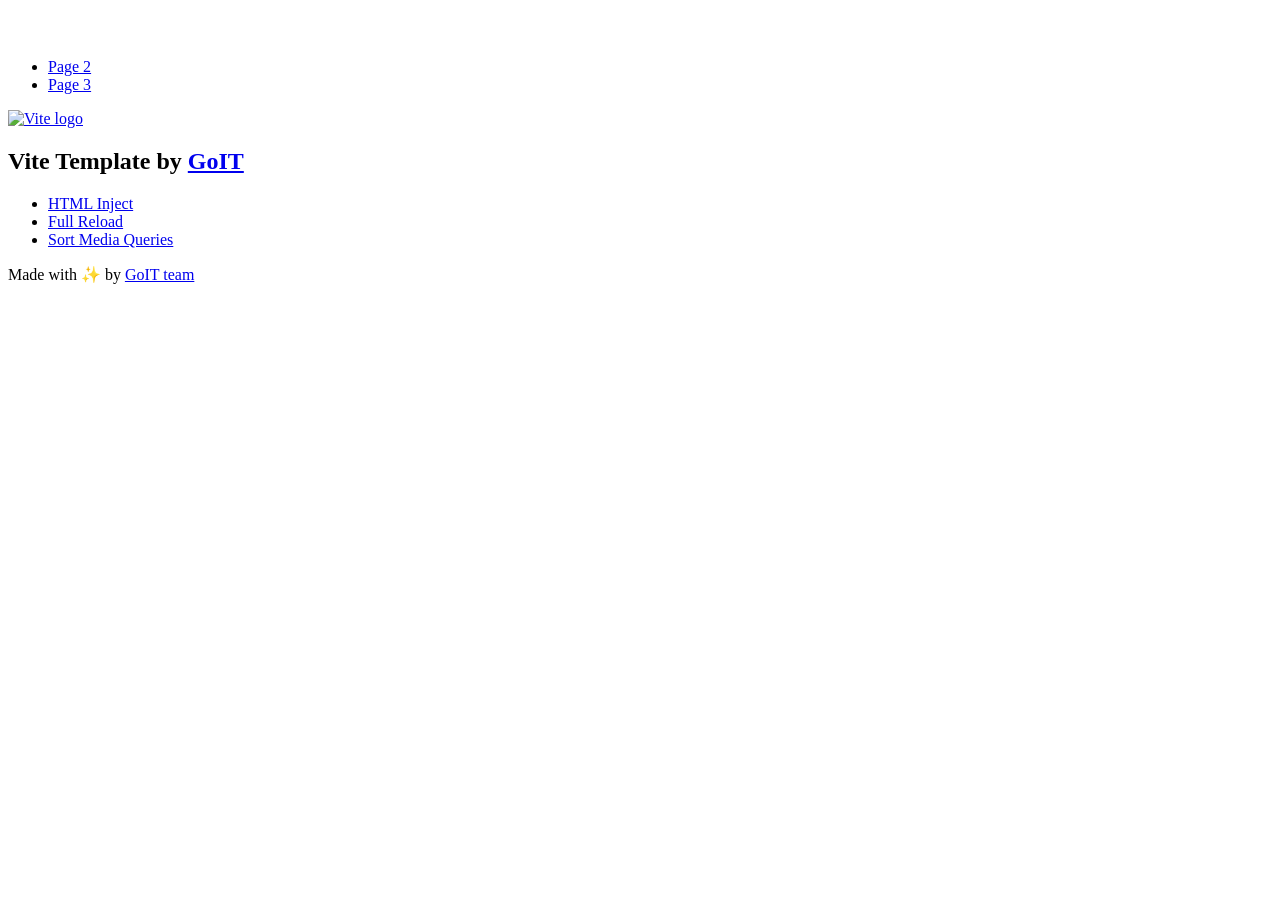
==== index.html @ 80177a3f "Deploying to gh-pages from @ mperebeynoslu/-goit-js-hw-12@783079c249e56fd8ee25fa99a9e8ee0958d9c0b2 🚀" ====
<!DOCTYPE html>
<html lang="en">
  <head>
    <meta charset="UTF-8" />
    <link rel="icon" type="image/svg+xml" href="/goit-js-hw-12/favicon.svg" />
    <meta name="viewport" content="width=device-width, initial-scale=1.0" />
    <title>Vanilla App Template</title>
    <script type="module" crossorigin src="/goit-js-hw-12/index.js"></script>
    <link rel="stylesheet" crossorigin href="/goit-js-hw-12/assets/styles-DvPDDfy5.css">
  </head>
  <body>
    <header class="header">
  <div class="container">
    <nav class="nav">
      <a class="nav-logo" href="./index.html" aria-label="Site logo">
        <svg class="nav-logo-icon" width="100" height="30">
          <use href="/goit-js-hw-12/assets/sprite-E8vg0sBb.svg#logo"></use>
        </svg>
      </a>
      <ul class="nav-list">
        <li class="nav-item">
          <a class="nav-link {=$highlight-act}" href="./page-2.html">Page 2</a>
        </li>
        <li class="nav-item">
          <a class="nav-link {=$highlight-curr}" href="./page-3.html">Page 3</a>
        </li>
      </ul>
    </nav>
  </div>
</header>


    <main>
      <!-- Loads the specified .html file -->
      <section class="vite-promo">
  <div class="container">
    <div class="vite-promo-thumb">
      <a
        class="vite-promo-link"
        href="https://vitejs.dev/"
        target="_blank"
        rel="noopener noreferrer"
        aria-label="Link to Vite official website"
        title="Vite.js  build tool"
      >
        <!-- Path to images as from index.html file -->
        <img
          class="pic"
          src="/goit-js-hw-12/assets/vite-logo-9o_aqrTe.png"
          alt="Vite logo"
          width="640"
          height="640"
        />
      </a>
    </div>
    <h1 class="main-title">
      <span class="main-title-gradient">Vite</span>
      Template by
      <a
        class="main-title-link"
        href="https://github.com/goitacademy/vanilla-app-template"
        target="_blank"
        rel="noopener noreferrer"
      >
        GoIT
      </a>
    </h1>
  </div>
</section>

      <article class="badges">
  <div class="container">
    <ul class="badges-list">
      <li class="badges-item">
        <a
          class="badges-link"
          href="https://www.npmjs.com/package/vite-plugin-html-inject"
          target="_blank"
          rel="noopener noreferrer"
        >
          HTML Inject
        </a>
      </li>
      <li class="badges-item">
        <a
          class="badges-link"
          href="https://www.npmjs.com/package/vite-plugin-full-reload"
          target="_blank"
          rel="noopener noreferrer"
        >
          Full Reload
        </a>
      </li>
      <li class="badges-item">
        <a
          class="badges-link"
          href="https://www.npmjs.com/package/postcss-sort-media-queries"
          target="_blank"
          rel="noopener noreferrer"
        >
          Sort Media Queries
        </a>
      </li>
    </ul>
  </div>
</article>

    </main>

    <footer class="footer">
  <div class="container">
    <p class="footer-desc">
      Made with ✨ by
      <a
        class="footer-link"
        href="https://goit.global/ua/"
        target="_blank"
        rel="noopener noreferrer"
      >
        GoIT team
      </a>
    </p>
  </div>
</footer>


  </body>
</html>
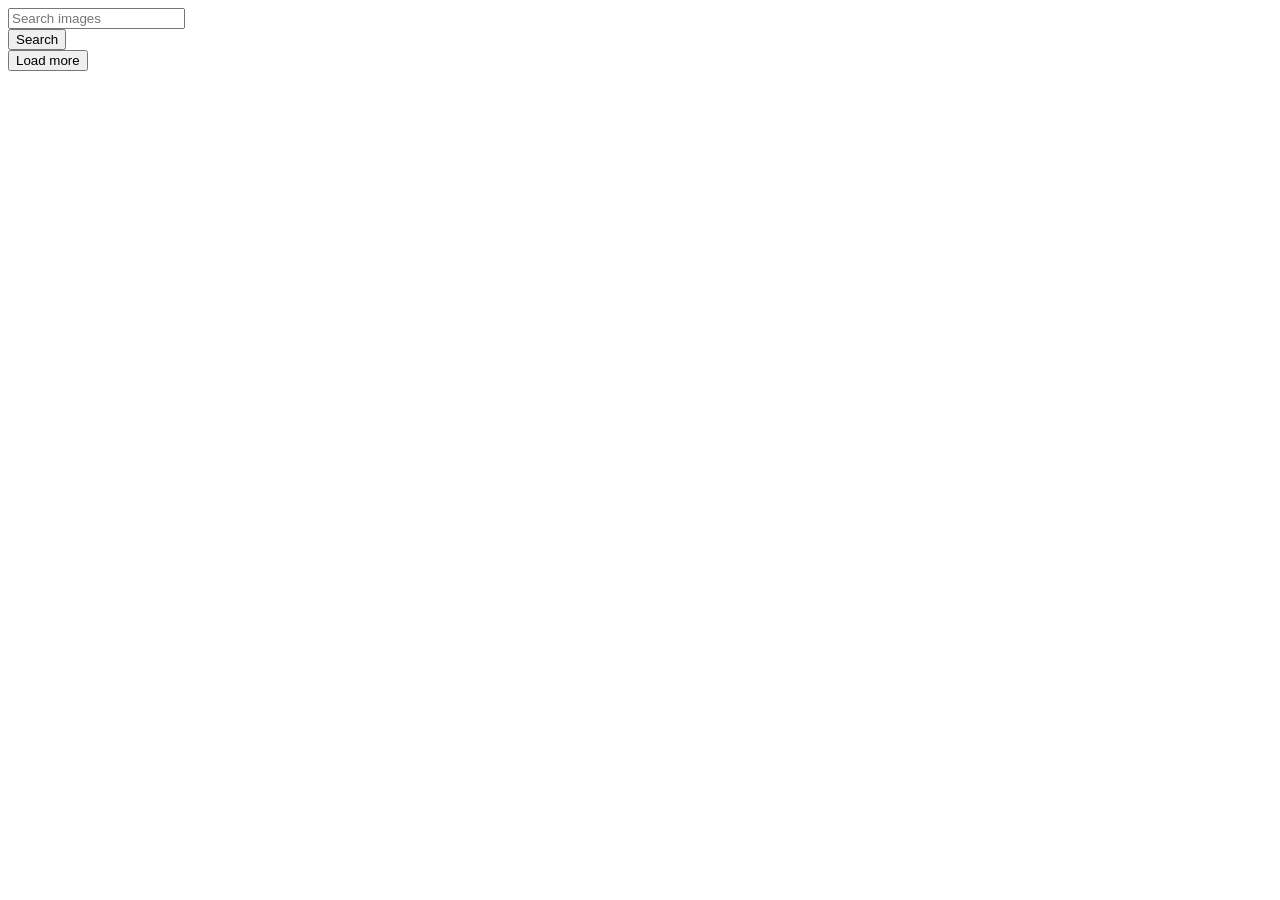
==== commit 818571c1: "Deploying to gh-pages from @ mperebeynoslu/goit-js-hw-12@b83b2816a71495952aa8acb46fbc2d9ff492943e 🚀" ====
--- a/index.html
+++ b/index.html
@@ -6,123 +6,23 @@
     <meta name="viewport" content="width=device-width, initial-scale=1.0" />
     <title>Vanilla App Template</title>
     <script type="module" crossorigin src="/goit-js-hw-12/index.js"></script>
-    <link rel="stylesheet" crossorigin href="/goit-js-hw-12/assets/styles-DvPDDfy5.css">
+    <link rel="stylesheet" crossorigin href="/goit-js-hw-12/assets/index-BAOchs1_.css">
   </head>
   <body>
-    <header class="header">
-  <div class="container">
-    <nav class="nav">
-      <a class="nav-logo" href="./index.html" aria-label="Site logo">
-        <svg class="nav-logo-icon" width="100" height="30">
-          <use href="/goit-js-hw-12/assets/sprite-E8vg0sBb.svg#logo"></use>
-        </svg>
-      </a>
-      <ul class="nav-list">
-        <li class="nav-item">
-          <a class="nav-link {=$highlight-act}" href="./page-2.html">Page 2</a>
-        </li>
-        <li class="nav-item">
-          <a class="nav-link {=$highlight-curr}" href="./page-3.html">Page 3</a>
-        </li>
-      </ul>
-    </nav>
-  </div>
-</header>
-
-
-    <main>
-      <!-- Loads the specified .html file -->
-      <section class="vite-promo">
-  <div class="container">
-    <div class="vite-promo-thumb">
-      <a
-        class="vite-promo-link"
-        href="https://vitejs.dev/"
-        target="_blank"
-        rel="noopener noreferrer"
-        aria-label="Link to Vite official website"
-        title="Vite.js  build tool"
-      >
-        <!-- Path to images as from index.html file -->
-        <img
-          class="pic"
-          src="/goit-js-hw-12/assets/vite-logo-9o_aqrTe.png"
-          alt="Vite logo"
-          width="640"
-          height="640"
-        />
-      </a>
-    </div>
-    <h1 class="main-title">
-      <span class="main-title-gradient">Vite</span>
-      Template by
-      <a
-        class="main-title-link"
-        href="https://github.com/goitacademy/vanilla-app-template"
-        target="_blank"
-        rel="noopener noreferrer"
-      >
-        GoIT
-      </a>
-    </h1>
-  </div>
-</section>
-
-      <article class="badges">
-  <div class="container">
-    <ul class="badges-list">
-      <li class="badges-item">
-        <a
-          class="badges-link"
-          href="https://www.npmjs.com/package/vite-plugin-html-inject"
-          target="_blank"
-          rel="noopener noreferrer"
-        >
-          HTML Inject
-        </a>
-      </li>
-      <li class="badges-item">
-        <a
-          class="badges-link"
-          href="https://www.npmjs.com/package/vite-plugin-full-reload"
-          target="_blank"
-          rel="noopener noreferrer"
-        >
-          Full Reload
-        </a>
-      </li>
-      <li class="badges-item">
-        <a
-          class="badges-link"
-          href="https://www.npmjs.com/package/postcss-sort-media-queries"
-          target="_blank"
-          rel="noopener noreferrer"
-        >
-          Sort Media Queries
-        </a>
-      </li>
-    </ul>
-  </div>
-</article>
-
-    </main>
-
-    <footer class="footer">
-  <div class="container">
-    <p class="footer-desc">
-      Made with ✨ by
-      <a
-        class="footer-link"
-        href="https://goit.global/ua/"
-        target="_blank"
-        rel="noopener noreferrer"
-      >
-        GoIT team
-      </a>
-    </p>
-  </div>
-</footer>
-
+    <section class="container">
+      <form class="form" id="search-form">
+        <div class="form-group">
+          <input type="text" class="form-control" name="query" id="search-input" placeholder="Search images"/>
+        </div>
+    
+        <button type="submit" class="btn btn-primary">Search</button>
+      </form>
+      
+      <div id="gallery" class="gallery"></div>
+      <button type="button" id="load-more" class="load-more">Load more</button>
+      <div id="loader" class="loader"></div>
+      
+    </section>
 
   </body>
 </html>
